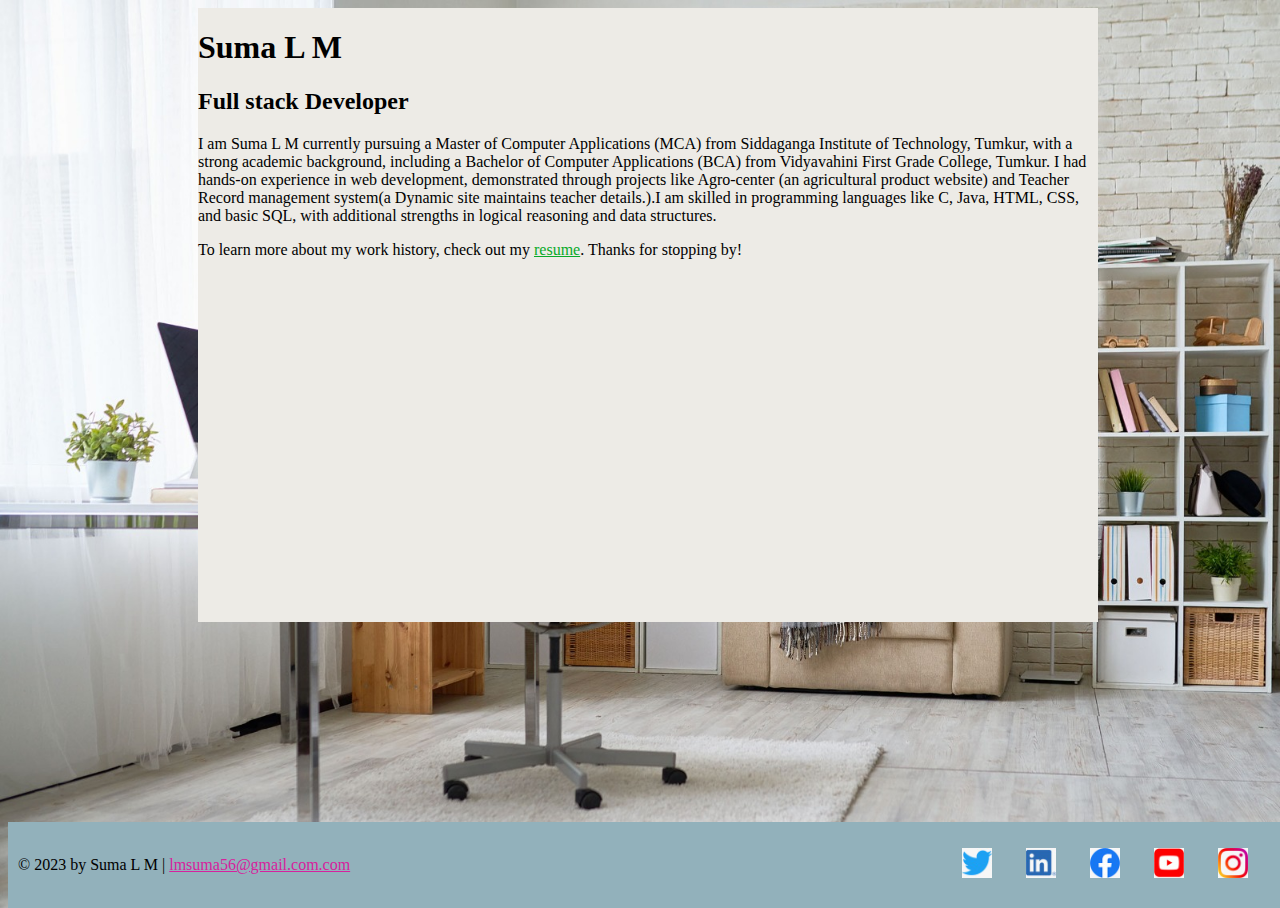
==== index.html @ dc3380fc "Add files via upload" ====
<!DOCTYPE html>
<html lang="en">

<head>
  <meta charset="UTF-8">
  <meta name="viewport" content="width=device-width, initial-scale=1">
  <title>index page</title>
  <link rel="stylesheet" href="./style.css">
</head>

<body class="home">
  <!-- //  INTRO  // -->
  <div class="content-wrapper">
    <header>
      <!-- Start content edits below this line. -->
      <h1>Suma L M</h1>
      <h2>Full stack Developer</h2>

      <!-- End content edits here. -->
    </header>



    <!-- //  ABOUT ME  // -->
    <main>
      <!-- Start content edits below this line. -->
      <p>I am Suma L M currently pursuing a Master of Computer Applications (MCA) from Siddaganga Institute of
        Technology,
        Tumkur, with a strong academic background, including a Bachelor of Computer Applications (BCA) from Vidyavahini
        First Grade College, Tumkur. I  had hands-on experience in web development, demonstrated through projects like
        Agro-center (an agricultural product website) and Teacher Record management system(a Dynamic site maintains
        teacher details.).I am
        skilled in programming languages like C, Java, HTML, CSS, and basic SQL, with additional strengths in logical
        reasoning and data structures.</p>
      <p>To learn more about my work history, check out my <a href="resume.html"> resume</a>. Thanks for stopping by!
      </p>

      <!-- End content edits here. -->
    </main>
  </div>
  <!-- //  FOOTER INFO, SOCIAL MEDIA  // -->
  <footer>
    <!-- Start content edits below this line. -->
    <div class="footer">
      <p>© 2023 by Suma L M | <a href="lmsuma56@gmail.com">lmsuma56@gmail.com.com</a></p>

      <!-- Add or remove any networks. -->
      <ul class="tags">
        <li>
          <a href="https://www.twitter.com/" target="_blank"><img src="twitter.jpg" height="30" width="30"></a>
        </li>
        <li>
          <a href="https://www.linkdein.com/" target="_blank"><img src="linkdein.jpg" height="30" width="30"></a>
        </li>
        <li><a href="https://www.facebook.com/" target="_blank"><img src="facebook.jpg" height="30" width="30"></a></li>
        <li>
          <a href="https://www.youtube.com/" target="_blank"><img src="youtube.jpg" height="30" width="30"></a>
        </li>
        <li>
          <a href="https://www.instagram.com/" target="_blank"><img src="instagram.jpg" height="30" width="30"></a>
        </li>
      </ul>

      <!-- End content edits here. -->
    </div>
  </footer>
</body>

</html>
---- style.css ----
/* GLOBAL---------------*/
a{
    color:#09aa29;
}
a:hover{
    color: blanchedalmond;
}
footer a{
    color:rgb(215, 33, 157)
}
footer a:hover{
    color:rgb(219, 54, 234)
}
html{
    box-sizing: border-box;
}
*,*::before,*::after{
    box-sizing: inherit;
}
.btn{
background-color: #252930;
}
/* INDEX PAGE ---------------*/
.home{
    background-image: url(./dot.jpg);
  background-repeat: no-repeat;
  background-size:cover;
  display: flex;
  flex-direction:column ;
  
}

.home .content-wrapper
{
    background:#edebe6;
    flex: 1 0 auto;
    
}
.footer
{
    margin-top: 200px;
    background:#92b1bb;
    display: flex;
    justify-content: space-between;
    align-items:center; 
    padding: 10px;
   
}   

.tags{
    list-style-type: none;
    padding:0;
}
.tags li{
    display:inline-block;
    margin-right: 30px;
}
.tags img:hover{
    opacity: 0.0;
}
html,body{
    width:100%;
    height: 100%;
}
.content-wrapper{
    margin: 0 auto;
    width: 900px;
}
/* RESUME PAGE---------------*/
.resume header::before{
    background: url(./dot1.jpg);
    background-size:cover ;
    display:block;
    height: 375px;
    content:"";
}

.project-items{
    display: flow-root;
}
.project-items img{
    width:200px;
    float:left;
    margin-right: 0%;

}
.resume-section{
    margin-bottom: 50px;

}
.resume-section h2{
    border-bottom: 2px dashed #252930;
}
.download-link{
    position:fixed;
    top: 5px;
    left: 5px;
}
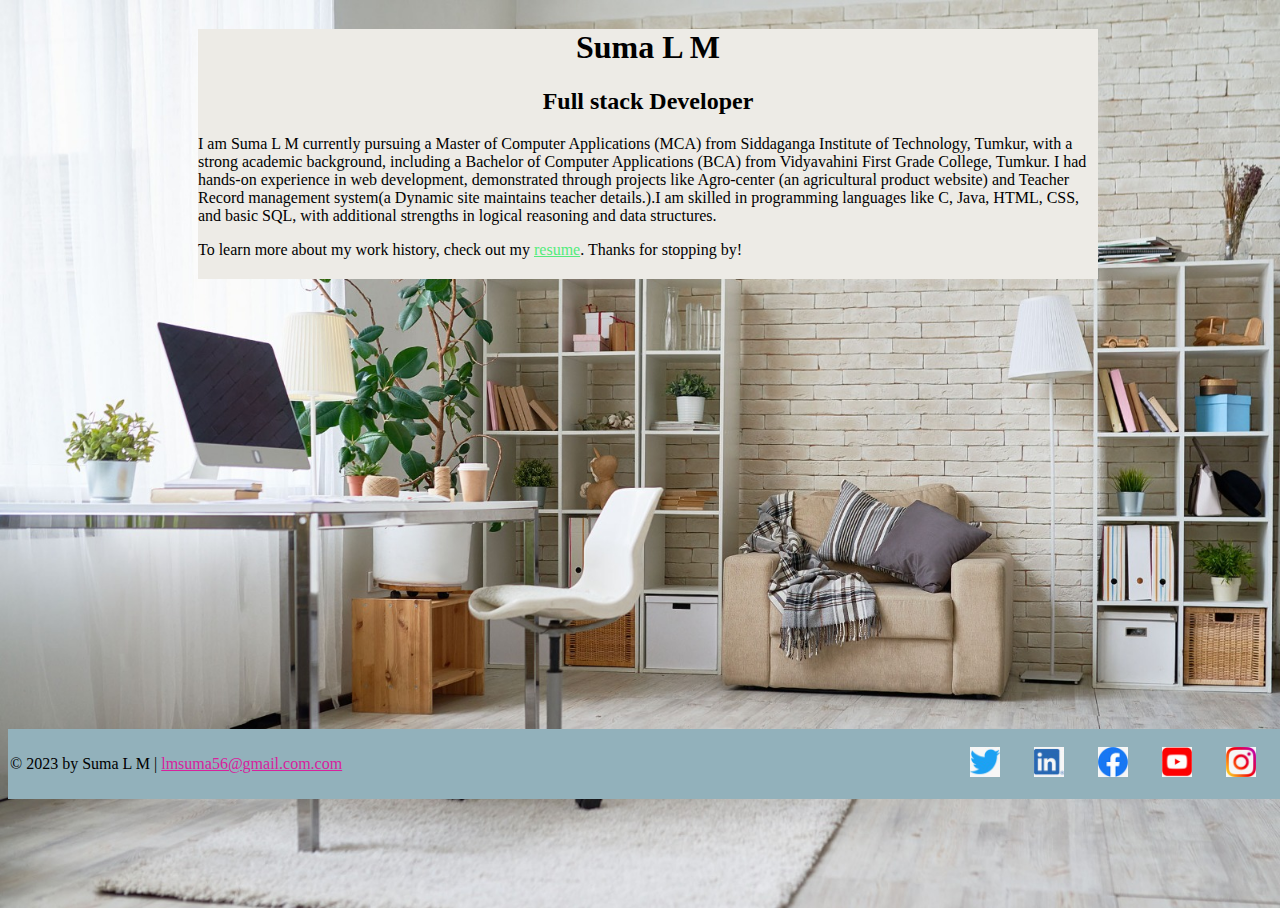
==== commit 7012fe83: "Add files via upload" ====
--- a/index.html
+++ b/index.html
@@ -10,7 +10,9 @@
 
 <body class="home">
   <!-- //  INTRO  // -->
+   <div class="container">
   <div class="content-wrapper">
+    <center>
     <header>
       <!-- Start content edits below this line. -->
       <h1>Suma L M</h1>
@@ -18,6 +20,7 @@
 
       <!-- End content edits here. -->
     </header>
+    </center>
 
 
 
@@ -64,6 +67,7 @@
       <!-- End content edits here. -->
     </div>
   </footer>
+  </div>
 </body>
 
 </html>--- a/style.css
+++ b/style.css
@@ -1,6 +1,6 @@
 /* GLOBAL---------------*/
 a{
-    color:#09aa29;
+    color:#54eb7c;
 }
 a:hover{
     color: blanchedalmond;
@@ -38,12 +38,12 @@
 }
 .footer
 {
-    margin-top: 200px;
+    margin-top: 450px;
     background:#92b1bb;
     display: flex;
     justify-content: space-between;
     align-items:center; 
-    padding: 10px;
+    padding: 2px;
    
 }   
 
@@ -65,6 +65,7 @@
 .content-wrapper{
     margin: 0 auto;
     width: 900px;
+    height:250px;
 }
 /* RESUME PAGE---------------*/
 .resume header::before{
@@ -96,8 +97,3 @@
     top: 5px;
     left: 5px;
 }
-
-
-
-
-
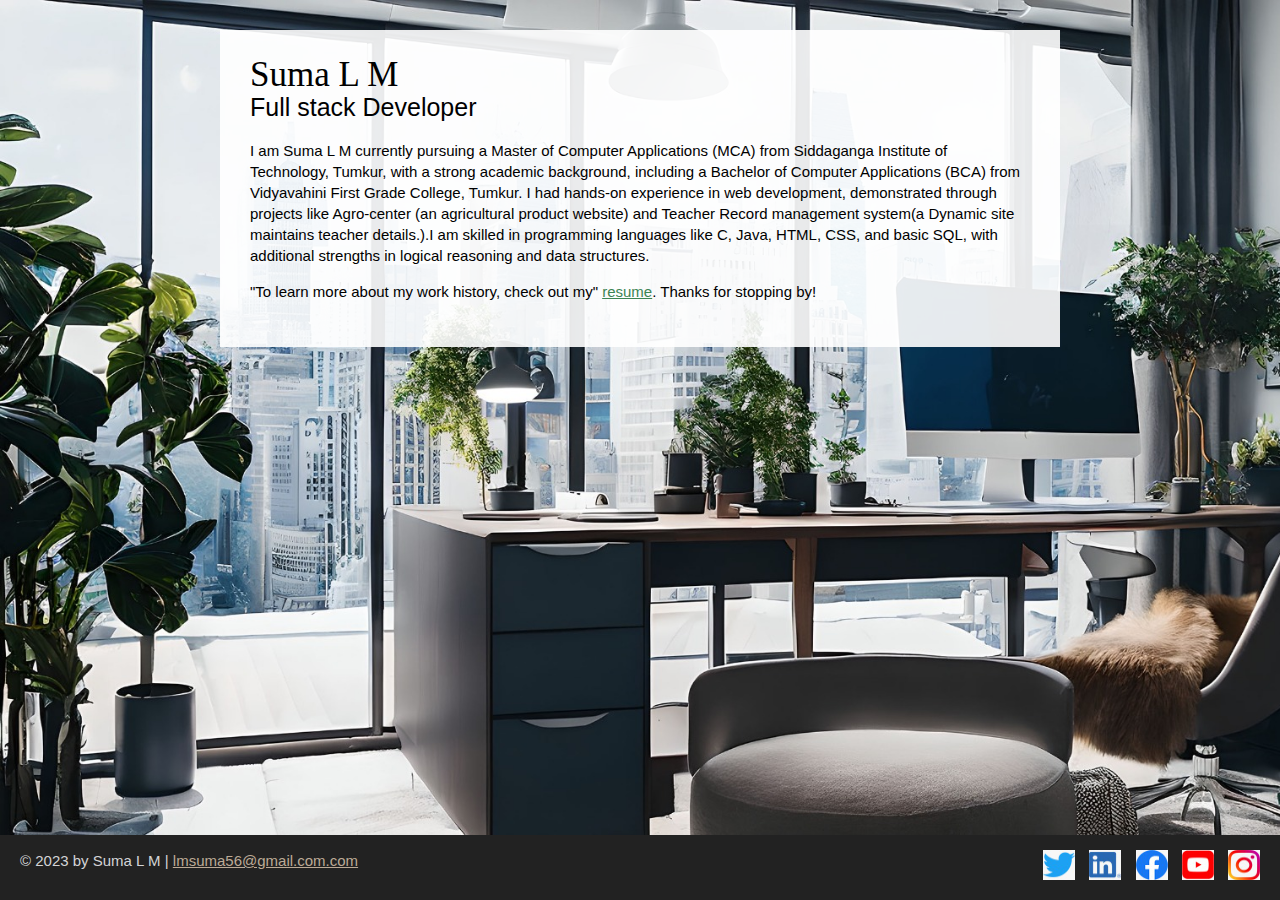
==== commit 5b524dde: "Add files via upload" ====
--- a/index.html
+++ b/index.html
@@ -10,9 +10,9 @@
 
 <body class="home">
   <!-- //  INTRO  // -->
-   <div class="container">
-  <div class="content-wrapper">
-    <center>
+   <div class="content-wrapper">
+  <div class="content-bg">
+    
     <header>
       <!-- Start content edits below this line. -->
       <h1>Suma L M</h1>
@@ -20,10 +20,7 @@
 
       <!-- End content edits here. -->
     </header>
-    </center>
-
-
-
+    
     <!-- //  ABOUT ME  // -->
     <main>
       <!-- Start content edits below this line. -->
@@ -35,20 +32,20 @@
         teacher details.).I am
         skilled in programming languages like C, Java, HTML, CSS, and basic SQL, with additional strengths in logical
         reasoning and data structures.</p>
-      <p>To learn more about my work history, check out my <a href="resume.html"> resume</a>. Thanks for stopping by!
+      <p>"To learn more about my work history, check out my" <a href="resume.html"> resume</a>. Thanks for stopping by!
       </p>
 
       <!-- End content edits here. -->
     </main>
   </div>
+</div>
   <!-- //  FOOTER INFO, SOCIAL MEDIA  // -->
   <footer>
     <!-- Start content edits below this line. -->
-    <div class="footer">
       <p>© 2023 by Suma L M | <a href="lmsuma56@gmail.com">lmsuma56@gmail.com.com</a></p>
 
       <!-- Add or remove any networks. -->
-      <ul class="tags">
+      <ul class="socials">
         <li>
           <a href="https://www.twitter.com/" target="_blank"><img src="twitter.jpg" height="30" width="30"></a>
         </li>
@@ -65,9 +62,8 @@
       </ul>
 
       <!-- End content edits here. -->
-    </div>
   </footer>
-  </div>
+  
 </body>
 
 </html>--- a/style.css
+++ b/style.css
@@ -1,86 +1,247 @@
-/* GLOBAL---------------*/
-a{
-    color:#54eb7c;
-}
-a:hover{
-    color: blanchedalmond;
-}
-footer a{
-    color:rgb(215, 33, 157)
-}
-footer a:hover{
-    color:rgb(219, 54, 234)
-}
-html{
+
+html {   
     box-sizing: border-box;
-}
-*,*::before,*::after{
+    font-size: 62.5%; /* set default to 10px */
+}
+*, *:before, *:after {
     box-sizing: inherit;
 }
-.btn{
-background-color: #252930;
-}
-/* INDEX PAGE ---------------*/
-.home{
-    background-image: url(./dot.jpg);
-  background-repeat: no-repeat;
-  background-size:cover;
-  display: flex;
-  flex-direction:column ;
-  
-}
-
-.home .content-wrapper
-{
-    background:#edebe6;
+
+html, body {
+    height: 100%;
+}
+body {
+    background: #f6f6f6; 
+    margin: 0;
+    font-family: 'Open Sans', sans-serif;
+    font-size: 1.5rem;
+    line-height: 1.4;
+}
+h1, h2, h3 {
+    font-family: 'arial', cursive;
+    font-weight: 400;
+    margin: 0;
+}
+h1 {
+    font-size:35px;
+    line-height: 0.85;
+    font-family: 'algerian', cursive;
+
+    
+}
+h2 {
+    font-size:25px;
+    
+}
+h3 {
+    font-size:18px;
+}
+
+/* links */
+a {
+    color: #3c8453;
+}
+a:hover {
+    color: #bcaa96;
+    text-decoration: none;
+}
+footer a {
+    color: #bcaa96;
+}
+footer a:hover {
+    color: #3c8453;
+}
+.btn {
+    background: #3c8453;
+    color: #f6f6f6;
+    text-decoration: none;
+    text-transform: uppercase;
+    font-size: 1.2rem;
+    display: inline-block;
+    padding: 7px;
+    letter-spacing: 0.1em;
+    line-height: 1;
+    border-radius: 4px;
+}
+
+.content-wrapper {
+    margin: 0 auto;
+    padding: 30px;
+    max-width: 900px;
+}
+
+
+/* HOME
+------------------------------------*/
+.home {
+    background: url(./dot1.jpg) no-repeat;
+    background-size: cover;
+    display: flex;
+    flex-direction: column;
+}
+.home .content-wrapper {
     flex: 1 0 auto;
-    
-}
-.footer
-{
-    margin-top: 450px;
-    background:#92b1bb;
-    display: flex;
-    justify-content: space-between;
-    align-items:center; 
-    padding: 2px;
-   
-}   
-
-.tags{
+}
+.content-bg {
+    background: rgb(255 255 255 / 0.9);
+    padding: 30px;
+}
+@media screen and (max-width:650px){
+    .home .content-wrapper {
+        padding: 10px;
+    }
+    .content-bg {
+        padding: 20px;
+    }
+}
+
+
+/* RESUME
+------------------------------------*/
+.resume header::before {
+    background: url(./dot.jpg) center;
+    background-size: cover;
+    content: "";
+    display: block;
+    height: 375px;
+}
+.resume-section {
+    margin-bottom: 50px;
+}
+.resume-section h2 {
+    border-bottom: 2px dashed #d3d4d6;
+}
+.download-link {
+    position: fixed;
+    top: 5px;
+    left: 5px;
+    font-size: 1.5rem;
+}
+@media screen and (max-width: 1200px){
+    .download-link {
+        position: absolute;
+    }
+}
+@media screen and (max-width: 500px){
+    .resume header::before {
+        height: 200px;
+    }
+    h1 {
+        font-size: 5rem;
+    }
+    h2 {
+        font-size: 2.6rem;
+    }
+}
+
+
+/* Projects
+------------------------------------*/
+.project-item {
+    margin: 30px 0;
+}
+.project-item img {
+    width: 300px;
+}
+@media screen and (min-width:860px) {
+    .project-item {
+        display: flow-root;
+    }
+    .project-item img {
+        float: left;
+        margin-right: 20px;
+    }
+}
+@media screen and (min-width:650px) and (max-width:859px) {
+    .project-wrapper {
+        display: grid;
+        grid-template-columns: repeat(2, 1fr);
+        column-gap: 20px;
+    }
+    .project-item img {
+        width: 100%;
+    }
+}
+@media screen and (max-width:500px){
+    .project-item img {
+        width: 100%;
+        margin-bottom: 10px;
+    }
+}
+
+
+/* Work Experience
+------------------------------------*/
+.work-item {
+    margin: 30px 0;
+}
+.work-details p {
+    margin: 0;
+}
+
+@media screen and (min-width: 860px) {
+    .work-item {
+        display: grid;
+        grid-template-columns: 300px 1fr;
+        column-gap: 20px;
+    }
+    .work-summary p:first-child {
+        margin-top: 0;
+    }
+}
+
+
+/* Education
+------------------------------------*/
+.education-item {
+    margin: 30px 0;
+}
+.education-item p {
+    margin: 0;
+}
+
+
+
+/* FOOTER
+------------------------------------*/
+footer {
+    background: #222;
+    color: #d3d4d6;
+}
+.socials {
     list-style-type: none;
-    padding:0;
-}
-.tags li{
-    display:inline-block;
-    margin-right: 30px;
-}
-.tags img:hover{
-    opacity: 0.0;
-}
-html,body{
-    width:100%;
-    height: 100%;
-}
-.content-wrapper{
-    margin: 0 auto;
-    width: 900px;
-    height:250px;
-}
-/* RESUME PAGE---------------*/
-.resume header::before{
-    background: url(./dot1.jpg);
-    background-size:cover ;
-    display:block;
-    height: 375px;
-    content:"";
-}
-
+    padding: 0;
+}
+.socials li {
+    display: inline-block;
+    margin-left: 10px;
+}
+.socials img {
+    width: 32px;
+}
+.socials img:hover {
+    opacity: 0.5;
+}
+
+@media screen and (min-width: 860px){
+    footer {
+        display: flex;
+        justify-content: space-between;
+        padding: 0 20px;
+    }
+}
+@media screen and (max-width: 859px){
+    footer {
+        text-align: center;
+        padding: 10px;
+    }
+
+}
 .project-items{
     display: flow-root;
 }
 .project-items img{
-    width:200px;
+    width:300px;
     float:left;
     margin-right: 0%;
 
@@ -91,9 +252,4 @@
 }
 .resume-section h2{
     border-bottom: 2px dashed #252930;
-}
-.download-link{
-    position:fixed;
-    top: 5px;
-    left: 5px;
-}
+}